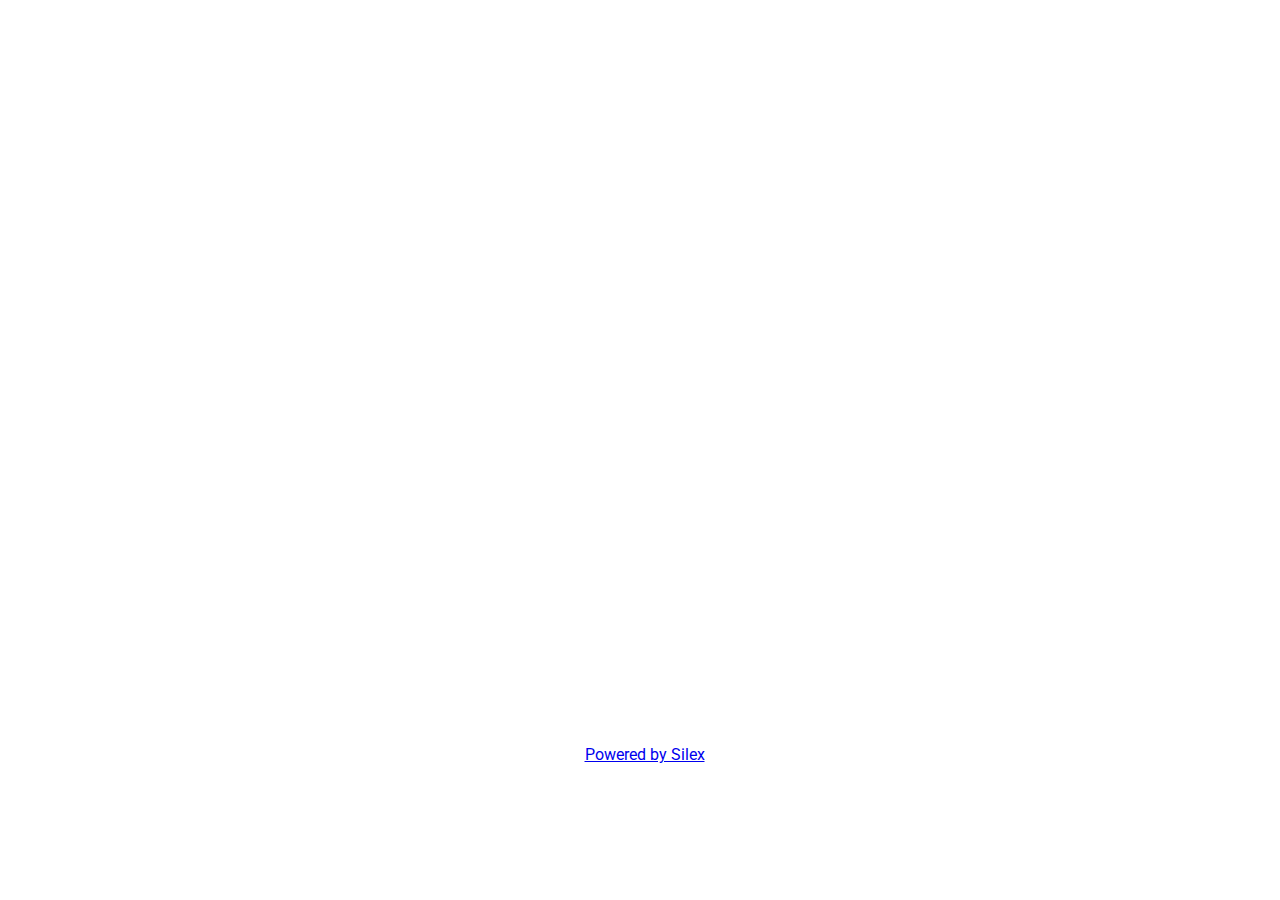
==== about-us.html @ c4388819 "Batch update" ====
<!doctype html><html lang=""><head>
    <meta charset="UTF-8">
    <!-- generator meta tag -->
    <!-- leave this for stats and Silex version check -->
    <meta name="generator" content="Silex v2.2.9">
    <!-- End of generator meta tag -->
    <script type="text/javascript" src="js/jquery.js"></script>
    
    
    <script type="text/javascript" src="js/front-end.js"></script>
    <link rel="stylesheet" href="css/normalize.css">
    <link rel="stylesheet" href="css/front-end.css">

    
    <script type="text/javascript" class="silex-script"></script>
    
    <title> - About Us</title>
    

    
<link href="https://fonts.googleapis.com/css?family=Roboto" rel="stylesheet" class="silex-custom-font"><meta name="viewport" content="width=device-width, initial-scale=1"><meta name="hostingProvider" content="ghpages"><meta name="websiteUrl" content="CryptoOpobo.github.io"><link href="css/styles.css" rel="stylesheet" type="text/css"><style>body { opacity: 0; transition: .25s opacity ease; }</style></head>

<body class="body-initial all-style enable-mobile silex-runtime silex-published" data-silex-type="container">
    <div class="silex-pages">
        

        <a id="page-page-1" data-silex-type="page" class="page-element" href="index.html">Page 1</a><a id="page-about-us" href="about-us.html" data-silex-type="page" class="page-element page-link-active">About Us</a></div>









    <div data-silex-type="container" class="prevent-draggable container-element editable-style silex-id-1478366444112-1 section-element" style="">
        <div data-silex-type="container" class="editable-style silex-element-content silex-id-1478366444112-0 silex-container-content container-element prevent-draggable website-width"></div>
    </div>
    <div data-silex-type="container" class="prevent-draggable container-element editable-style silex-id-1474394621033-3 section-element" style="">
        <div data-silex-type="container" class="editable-style silex-element-content silex-id-1474394621032-2 silex-container-content container-element prevent-draggable website-width"></div>
    </div>
    <div data-silex-type="container" class="prevent-draggable container-element editable-style silex-id-1478366450713-3 section-element" style="">
        <div data-silex-type="container" class="editable-style silex-element-content silex-id-1478366450713-2 silex-container-content container-element prevent-draggable website-width">

            <div class="editable-style silex-id-1442914737143-3 text-element" data-silex-type="text" style="">
                <div class="silex-element-content normal">
                    <br>
                    <div style="text-align: center;"><a href="//www.silex.me/">Powered by Silex</a></div>
                </div>
            </div>
        </div>
    </div>
















</body></html>
---- css/front-end.css ----
/**
 * This file holds the basic CSS styles of Silex websites
 */

/* pages */
.page-element{
  display: none;
}
.paged-element{
  display: none;
}
.silex-published .paged-element{
  display: block;
}
/* default style for silex elements */
.editable-style{
  position: absolute;
  box-sizing: content-box; /* this is needed to set the size of elements with a border (though it could be omited since this is the default value) */
}
.silex-element-content{
  overflow: hidden;
  border-radius: initial;
  width: 100%;
}
.silex-element-content {
  pointer-events: none;
}
.silex-element-content[contenteditable="true"] {
  min-height: 20px;
  cursor: text;
  pointer-events: auto;
}
.editable-style.silex-selected.text-editor-focus {
  /* remove text box selection markers
  box-shadow: none;
  */
  /* a click on current text box will select it */
  cursor: pointer;
}
.text-editor-focus .ui-resizable-handle {
  /* remove text box UI handles for resize */
  display: none;
}
.section-element > .silex-element-content {
  /* section have a content element, and it needs to keep pointer events
     because it container other silex elements
  */
  pointer-events: auto;
}
body.silex-runtime .silex-element-content {
  pointer-events: auto;
}
/*  needed to have the content 100% height but mess up with UI
.html-element .silex-element-content{
  position: absolute;
}
*/
.editable-style.section-element {
  position: relative;
  left: 0;
  top: 0;
  right: 0;
  padding: 15px 100px;
  margin: 5px 5px;
}
.silex-runtime .editable-style.section-element {
  padding: 0;
  margin: 0;
  margin-top: -1px;
}
.default-site-width, /* for backward compat, FIXME: remove in a while */
.website-width {
  width: 960px;
}
.section-element .silex-container-content {
  position: relative;
  left: 0;
  top: 0;
  margin-left: auto;
  margin-right: auto;
  overflow: initial;
}
/* background */
.background{
  position: relative !important;
  left: 0 !important;
  top: 0 !important; /* !important is useful while editing */
  margin-left: auto;
  margin-right: auto;
  z-index: 1;
}
/* resize */
.editable-style.image-element .silex-element-content{
  position: absolute;
  border-radius: inherit; /* this is to follow the element's radius */
  height: 100%;
}
/* wysihtml text editor styles */
.wysiwyg-float-left {
  float: left;
  margin: 0 8px 8px 0;
}
.wysiwyg-float-right {
  float: right;
  margin: 0 0 8px 8px;
}
/* Remove dots surrounding links in Firefox
    because of normalize.css */
a:focus{ outline: none;}

body.silex-runtime .editable-style[data-silex-href] {
  cursor: pointer;
}
body.enable-mobile .editable-style.hide-on-desktop {
  display: none;
}
/* elements styles */
body.enable-mobile .background {
  height: initial;
  padding-bottom: 50px;
}
.fixed {
  position: absolute;
  z-index: 5;
}
/* Mobile styles */
@media (max-width:480px) {
  /* hide horizontal scroll bar which appears because of residual values in css
  html {
    overflow-x: hidden;
  }
  */
  body {
    position: initial; /* used to be absolute but now only in editor (editable.css), when position is absolute the body has the size of its content */
  }
  /* mobile mode */
  body.enable-mobile .editable-style:not(.prevent-mobile-style),
  body.enable-mobile .background.background-initial {
    position: relative;
    top: auto;
    left: auto;
    max-width: 95%; /* less than 100% in the editor to be able to resize container */
    min-width: auto; /* this is to remove sections min-width, since section min-width is set to the witdh of its content in Element::setStyle() */
    margin-left: auto;
    margin-right: auto;
  }
  body.enable-mobile .editable-style.section-element {
    max-width: 100%; /* section bg should be 100% width because user do not need to grab the side and resize */
    padding: 0;
    margin: 0;
  }
  body.enable-mobile .container-element {
    display: flex;
    align-items: center;
    justify-content: space-around;
    flex-wrap: wrap;
    height: fit-content;
  }
  /* but still hide paged elements or desktop only elements */
  .paged-element-hidden.paged-element.editable-style {
    display: none;
  }
  body.enable-mobile .editable-style.hide-on-mobile {
    display: none;
  }
  body.enable-mobile .editable-style.hide-on-desktop {
    display: initial;
  }
  body.silex-runtime.enable-mobile .background.background-initial {
    max-width: 100%;
  }
}

/**
 * prodotype components
 */
.silex-element-content-full-height .silex-element-content {
  height: 100%;
}
.prodotype-runtime {
  display: none;
}
body.silex-runtime .prodotype-runtime {
  display: block;
}
body.silex-runtime .prodotype-preview {
  display: none;
}
.prodotype-force-size {
  position: absolute;
  width: 100%;
  height: 100%;
}
.silex-component-button button {
  width: 100%;
}
---- css/styles.css ----
.body-initial {background-color: rgba(255,255,255,1);}.silex-id-1478366444112-1 {top: 100px; background-color: transparent; min-height: 100px;}.silex-id-1478366444112-0 {min-height: 100px; background-color: transparent; width: 1200px;}.silex-id-1474394621033-3 {top: 5px; left: 0px;}.silex-id-1474394621032-2 {min-height: 600px; background-color: transparent; width: 1200px;}.silex-id-1478366450713-3 {top: 100px; background-color: transparent;}.silex-id-1478366450713-2 {min-height: 100px; background-color: transparent; width: 1200px;}.silex-id-1442914737143-3 {min-height: 53px; width: 349px; top: 29px; left: 430px;}
.text-element > .silex-element-content {font-family: 'Roboto', sans-serif;}body.silex-runtime {opacity: 1;}
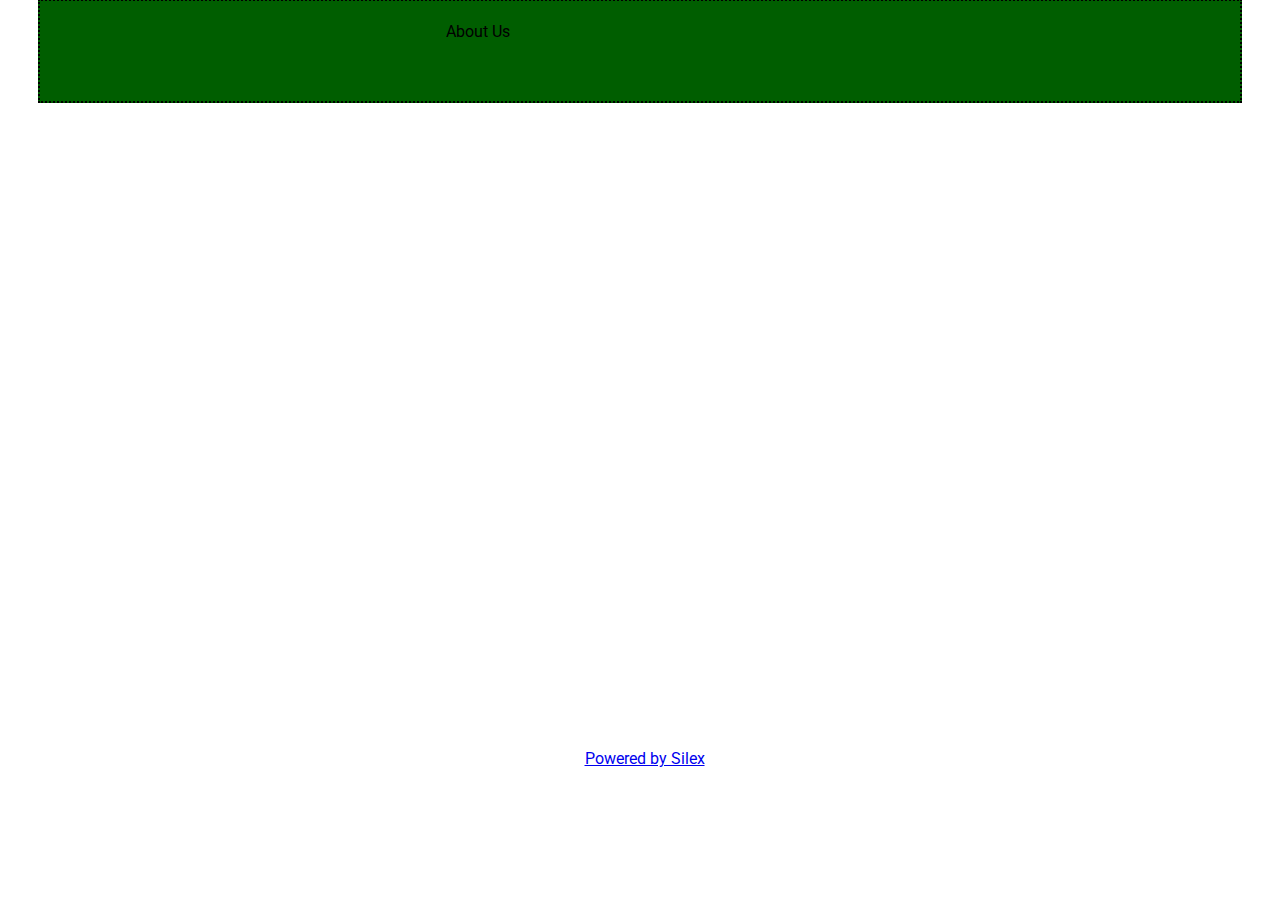
==== commit afe46a14: "Batch update" ====
--- a/about-us.html
+++ b/about-us.html
@@ -18,7 +18,7 @@
     
 
     
-<link href="https://fonts.googleapis.com/css?family=Roboto" rel="stylesheet" class="silex-custom-font"><meta name="viewport" content="width=device-width, initial-scale=1"><meta name="hostingProvider" content="ghpages"><meta name="websiteUrl" content="CryptoOpobo.github.io"><link href="css/styles.css" rel="stylesheet" type="text/css"><style>body { opacity: 0; transition: .25s opacity ease; }</style></head>
+<link href="https://fonts.googleapis.com/css?family=Roboto" rel="stylesheet" class="silex-custom-font"><meta name="viewport" content="width=device-width, initial-scale=1"><meta name="hostingProvider" content="ghpages"><meta name="websiteUrl" content="https://cryptoopobo.github.io/"><link href="css/styles.css" rel="stylesheet" type="text/css"><style>body { opacity: 0; transition: .25s opacity ease; }</style></head>
 
 <body class="body-initial all-style enable-mobile silex-runtime silex-published" data-silex-type="container">
     <div class="silex-pages">
@@ -35,7 +35,7 @@
 
 
     <div data-silex-type="container" class="prevent-draggable container-element editable-style silex-id-1478366444112-1 section-element" style="">
-        <div data-silex-type="container" class="editable-style silex-element-content silex-id-1478366444112-0 silex-container-content container-element prevent-draggable website-width"></div>
+        <div data-silex-type="container" class="editable-style silex-element-content silex-id-1478366444112-0 silex-container-content container-element prevent-draggable website-width"><div data-silex-type="text" class="editable-style silex-id-1569137975331-1 text-element page-about-us paged-element my-style page-link-active"><div class="silex-element-content normal"><p>About Us</p></div></div></div>
     </div>
     <div data-silex-type="container" class="prevent-draggable container-element editable-style silex-id-1474394621033-3 section-element" style="">
         <div data-silex-type="container" class="editable-style silex-element-content silex-id-1474394621032-2 silex-container-content container-element prevent-draggable website-width"></div>
--- a/css/styles.css
+++ b/css/styles.css
@@ -1,4 +1,6 @@
 
 
-.body-initial {background-color: rgba(255,255,255,1);}.silex-id-1478366444112-1 {top: 100px; background-color: transparent; min-height: 100px;}.silex-id-1478366444112-0 {min-height: 100px; background-color: transparent; width: 1200px;}.silex-id-1474394621033-3 {top: 5px; left: 0px;}.silex-id-1474394621032-2 {min-height: 600px; background-color: transparent; width: 1200px;}.silex-id-1478366450713-3 {top: 100px; background-color: transparent;}.silex-id-1478366450713-2 {min-height: 100px; background-color: transparent; width: 1200px;}.silex-id-1442914737143-3 {min-height: 53px; width: 349px; top: 29px; left: 430px;}
-.text-element > .silex-element-content {font-family: 'Roboto', sans-serif;}body.silex-runtime {opacity: 1;}
+.body-initial {background-color: rgba(255,255,255,1);}.silex-id-1478366444112-1 {top: 100px; background-color: transparent; min-width: 1200px;}.silex-id-1478366444112-0 {min-height: 100px; background-color: rgba(0,94,0,1); width: 1200px; border-style: dotted; border-width: 2px 2px 2px 2px;}.silex-id-1569137975331-1 {width: 100px; min-height: 100px; top: 5px; left: 406px;}.silex-id-1474394621033-3 {top: 5px; left: 0px;}.silex-id-1474394621032-2 {min-height: 600px; background-color: transparent; width: 1200px;}.silex-id-1478366450713-3 {top: 100px; background-color: transparent;}.silex-id-1478366450713-2 {min-height: 100px; background-color: transparent; width: 1200px;}.silex-id-1442914737143-3 {min-height: 53px; width: 349px; top: 29px; left: 430px;}.silex-id-1569137547270-0 {height: 400px; width: 400px; background-color: transparent; top: 100px; left: 350px;}
+.text-element > .silex-element-content {font-family: 'Roboto', sans-serif;}
+.text-style-1 p {font-family: 'Roboto', sans-serif; font-weight: bold; text-align: center;}
+.my-style p {font-family: 'Roboto', sans-serif;}body.silex-runtime {opacity: 1;}
